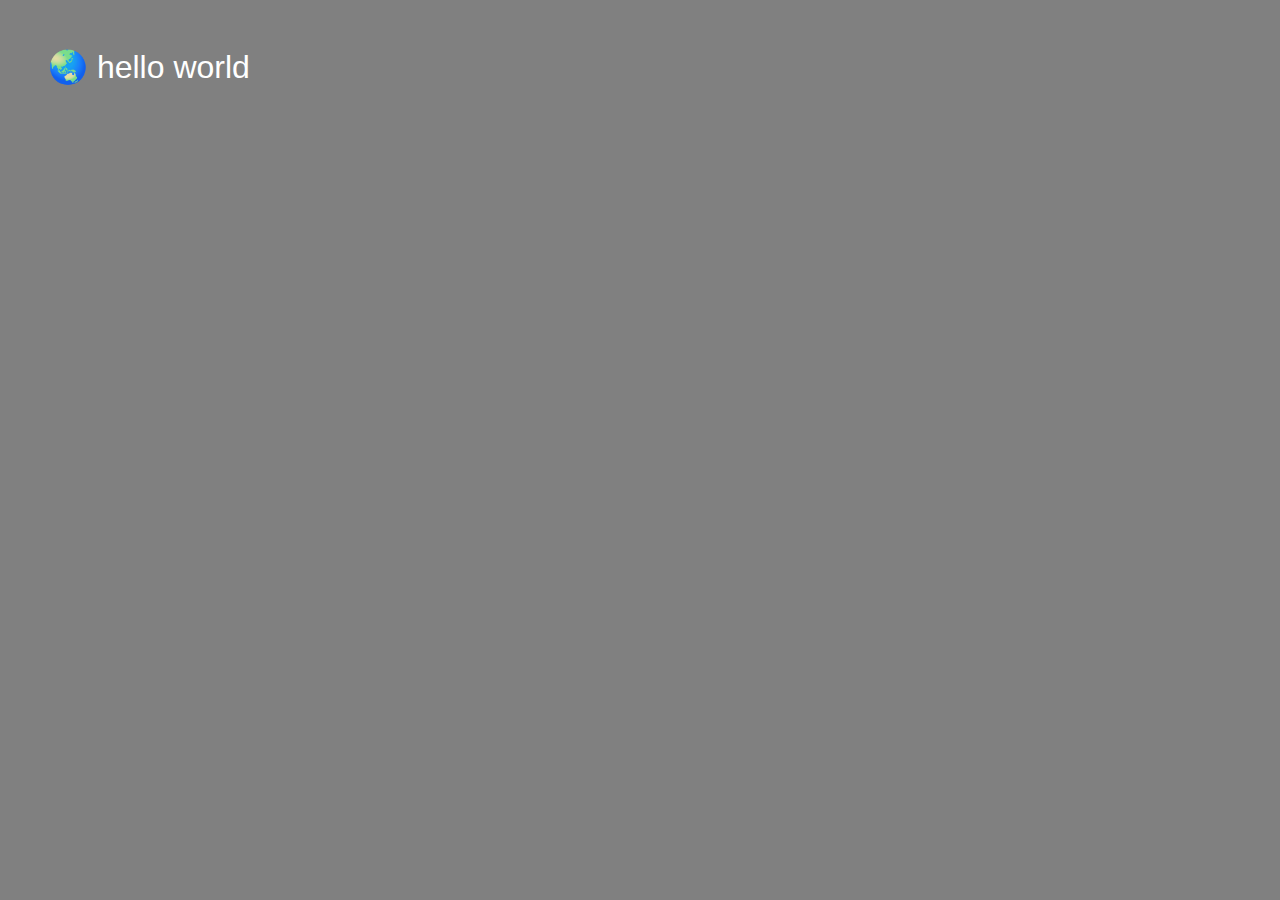
==== projects/2_the-hyperlink/index.html @ 0ae78a13 "adding" ====
<!-- START OF HTML -->

<!DOCTYPE html>
<html lang="en">

  <head>
    <!--
      This is the page head - it contains info the browser uses to display the page
    -->
    
    <meta charset="utf-8" />
    <meta name="viewport" content="width=device-width, initial-scale=1" />
    <!-- <link rel="icon" href="assets/icon/favicon.ico" /> -->
    <link rel="apple-touch-icon" sizes="180x180" href="assets/icon/apple-touch-icon.png">
    <link rel="icon" type="image/png" sizes="32x32" href="assets/icon/favicon-32x32.png">
    <link rel="icon" type="image/png" sizes="16x16" href="assets/icon/favicon-16x16.png">
    <title>Boilerplate</title>

    <!-- Meta tags for SEO and social sharing -->
    <link rel="canonical" href="" />
    <meta
      name="description"
      content=""
    />
    <meta name="robots" content="index,follow" />
    <meta property="og:title" content="" />
    <meta property="og:type" content="article" />
    <meta property="og:url" content="" />
    <meta
      property="og:description"
      content=""
    />
    <meta
      property="og:image"
      content=""
    />
    <meta name="twitter:card" content="summary" />
    <!-- <link rel="stylesheet" href="assets/css/reset.css" /> -->
    <!-- <link rel="stylesheet" href="assets/css/debug.css" /> -->
    <link rel="stylesheet" href="assets/css/style.css" />
    <script src="assets/js/script.js" defer></script>
    <script src="https://cdnjs.cloudflare.com/ajax/libs/jquery/1.11.3/jquery.min.js"></script>
  </head>


  <body>
    🌏 hello world
  </body>

</html>

<!-- END OF HTML -->
---- projects/2_the-hyperlink/assets/css/debug.css ----
body * {    color:                 hsla(000, 100%, 100%, 0.88) !important;    background:            hsla(210, 100%,  50%, 0.33) !important;    outline: 0.25rem solid hsla(000, 100%, 100%, 0.50) !important;}

.debug-center {
    display: flex;
    justify-content: center;
    align-items: center;
}
---- projects/2_the-hyperlink/assets/css/style.css ----
/******************************************************************************
                            Stylesheet for Boilerplate
******************************************************************************/

/* Root Value Stylings */


:root {
    --std-margin: 3rem;
    --font-size: 2rem;
    --font-color: white;
    --background-color: gray;
}

*,
*:before,
*:after {
    box-sizing: none;
    padding: 0;
    margin: none;
}


/* Body Stylings */


body {
    background-color: var(--background-color);
    margin: var(--std-margin);
    font-size: var(--font-size);
    font-family: sans-serif;
    color: var(--font-color);
}
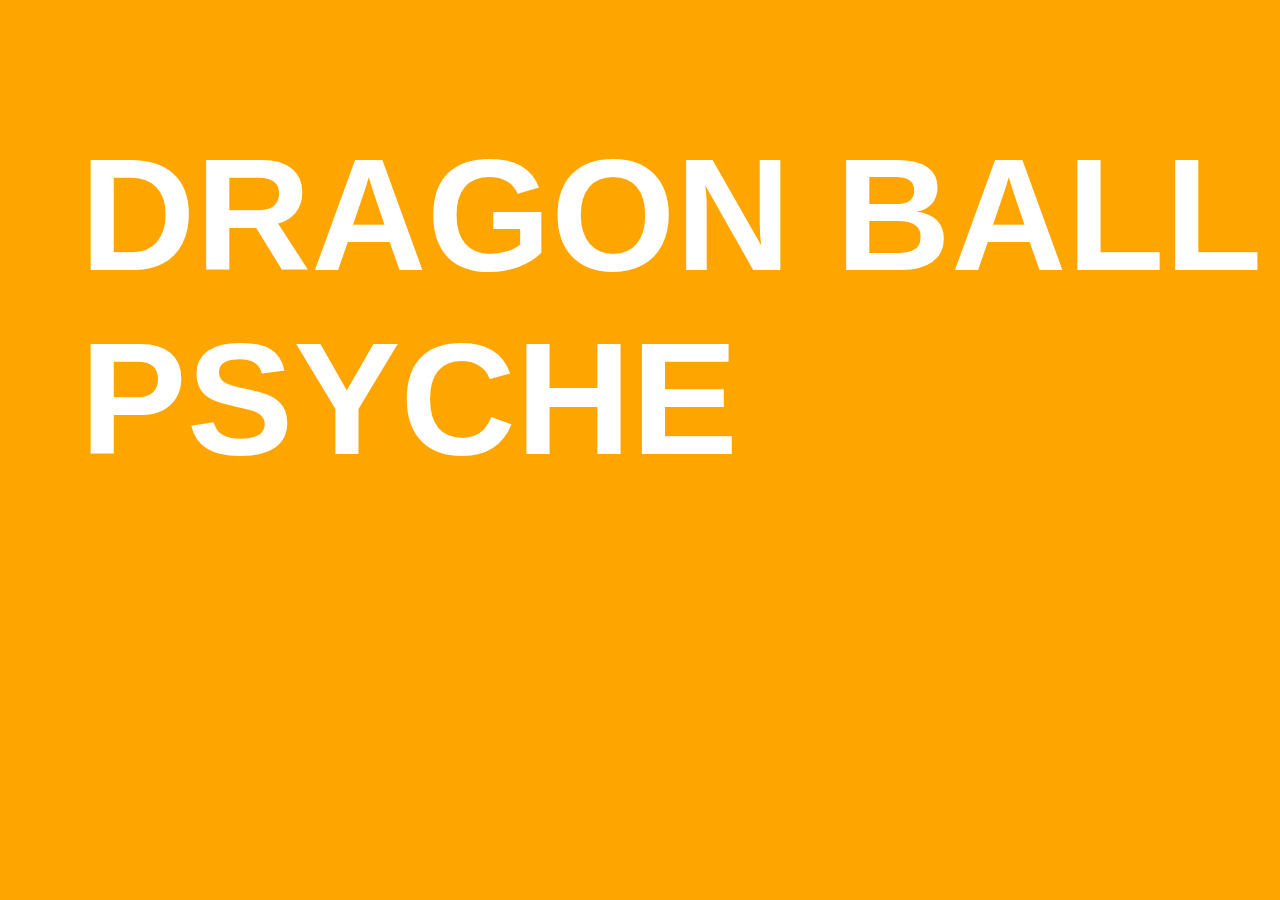
==== commit 81f7d06d: "fonts" ====
--- a/projects/2_the-hyperlink/index.html
+++ b/projects/2_the-hyperlink/index.html
@@ -2,51 +2,23 @@
 
 <!DOCTYPE html>
 <html lang="en">
-
   <head>
-    <!--
-      This is the page head - it contains info the browser uses to display the page
-    -->
-    
     <meta charset="utf-8" />
     <meta name="viewport" content="width=device-width, initial-scale=1" />
-    <!-- <link rel="icon" href="assets/icon/favicon.ico" /> -->
-    <link rel="apple-touch-icon" sizes="180x180" href="assets/icon/apple-touch-icon.png">
-    <link rel="icon" type="image/png" sizes="32x32" href="assets/icon/favicon-32x32.png">
-    <link rel="icon" type="image/png" sizes="16x16" href="assets/icon/favicon-16x16.png">
-    <title>Boilerplate</title>
-
-    <!-- Meta tags for SEO and social sharing -->
-    <link rel="canonical" href="" />
-    <meta
-      name="description"
-      content=""
-    />
-    <meta name="robots" content="index,follow" />
-    <meta property="og:title" content="" />
-    <meta property="og:type" content="article" />
-    <meta property="og:url" content="" />
-    <meta
-      property="og:description"
-      content=""
-    />
-    <meta
-      property="og:image"
-      content=""
-    />
-    <meta name="twitter:card" content="summary" />
-    <!-- <link rel="stylesheet" href="assets/css/reset.css" /> -->
-    <!-- <link rel="stylesheet" href="assets/css/debug.css" /> -->
+    <link rel="icon" href="assets/icon/favicon.ico" />
+    <title>DRAGON BALL PSYCHE</title>
     <link rel="stylesheet" href="assets/css/style.css" />
     <script src="assets/js/script.js" defer></script>
     <script src="https://cdnjs.cloudflare.com/ajax/libs/jquery/1.11.3/jquery.min.js"></script>
   </head>
 
-
   <body>
-    🌏 hello world
+    <main class="main">
+      <section class="flex">
+        <h1>DRAGON BALL PSYCHE</h1>
+      </section>
+    </main>
   </body>
-
 </html>
 
-<!-- END OF HTML -->+<!-- END OF HTML -->
--- a/projects/2_the-hyperlink/assets/css/style.css
+++ b/projects/2_the-hyperlink/assets/css/style.css
@@ -1,9 +1,8 @@
 /******************************************************************************
-                            Stylesheet for Boilerplate
+                            Stylesheet for DBZ Psyche
 ******************************************************************************/
 
 /* Root Value Stylings */
-
 
 :root {
     --std-margin: 3rem;
@@ -20,14 +19,41 @@
     margin: none;
 }
 
-
 /* Body Stylings */
-
 
 body {
     background-color: var(--background-color);
-    margin: var(--std-margin);
+    margin: 0rem;
     font-size: var(--font-size);
     font-family: sans-serif;
     color: var(--font-color);
-}+}
+
+.main {
+    flex-grow: 1;
+}
+
+section {
+    width: 100vw;
+    height: 100vh;
+    position: relative;
+    background-color: orange;
+}
+
+.flex {
+    display: flex;
+    justify-content: center;
+    align-items: center;
+}
+
+/* Landing */
+
+h1 {
+    font-size: 10rem;
+    position: absolute;
+    top: 1rem;
+    left: 5rem;
+}
+
+.landing {
+}
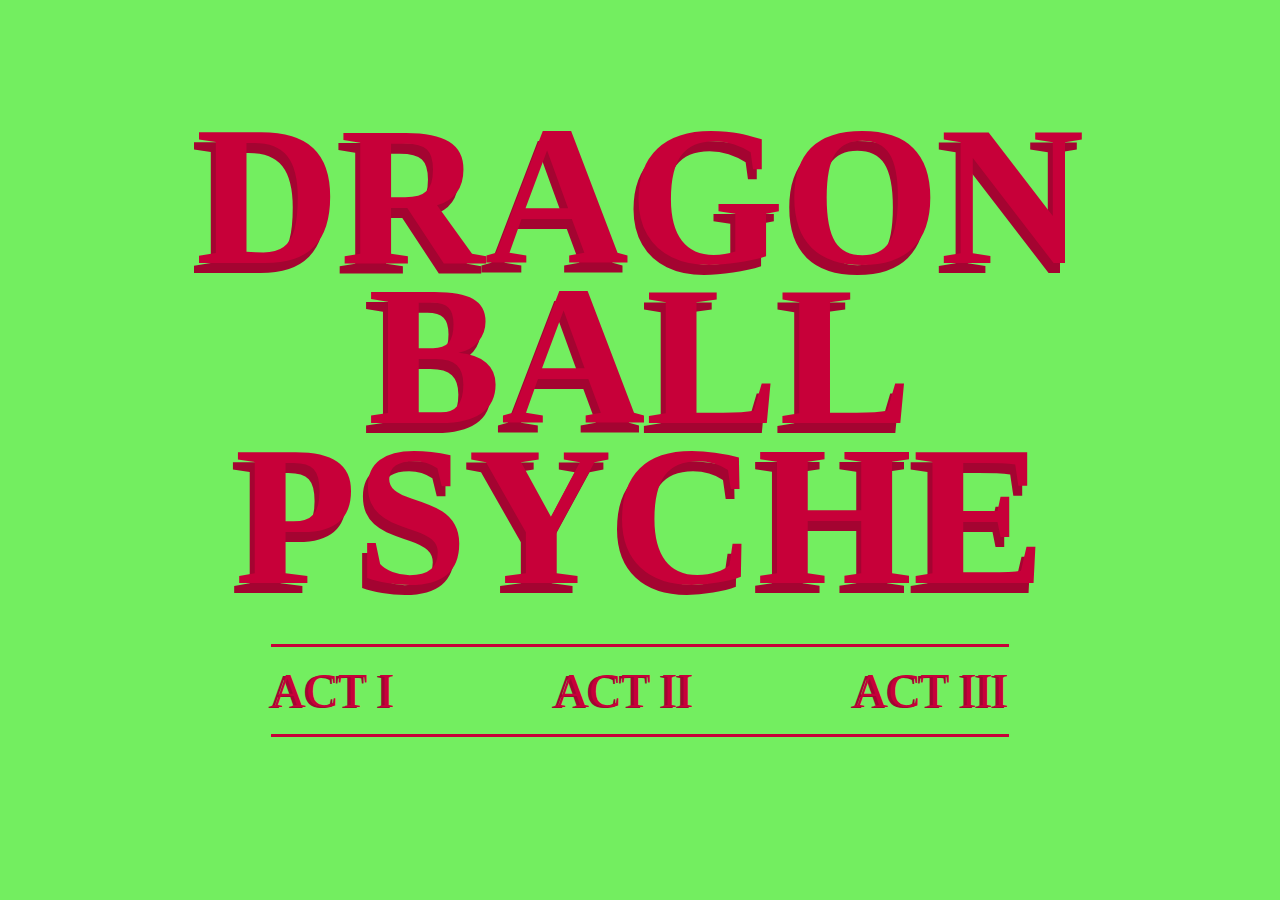
==== commit fa61f244: "hyperlink update" ====
--- a/projects/2_the-hyperlink/index.html
+++ b/projects/2_the-hyperlink/index.html
@@ -1,24 +1,33 @@
 <!-- START OF HTML -->
-
 <!DOCTYPE html>
 <html lang="en">
-  <head>
+
+<head>
     <meta charset="utf-8" />
     <meta name="viewport" content="width=device-width, initial-scale=1" />
     <link rel="icon" href="assets/icon/favicon.ico" />
-    <title>DRAGON BALL PSYCHE</title>
+    <title>Dragon Ball Psyche</title>
+    <link rel="stylesheet" href="">
     <link rel="stylesheet" href="assets/css/style.css" />
     <script src="assets/js/script.js" defer></script>
     <script src="https://cdnjs.cloudflare.com/ajax/libs/jquery/1.11.3/jquery.min.js"></script>
-  </head>
+</head>
 
-  <body>
+<body>
     <main class="main">
-      <section class="flex">
-        <h1>DRAGON BALL PSYCHE</h1>
-      </section>
+        <section class="flex landing">
+            <h1 >Dragon</h1>
+            <h1 class=" z-1">Ball</h1>
+            <!-- <img src="assets/img/goku-thumbs-up.gif" alt="Goku running" class="goku-landing z1"> -->
+            <h1 >Psyche</h1>
+            <ul class="index">
+                <li><a href="">ACT I</a></li>
+                <li><a href="">ACT II</a></li>
+                <li><a href="">ACT III</a></li>
+            </ul>
+        </section>
     </main>
-  </body>
+</body>
+
 </html>
-
-<!-- END OF HTML -->
+<!-- END OF HTML -->--- a/projects/2_the-hyperlink/assets/css/style.css
+++ b/projects/2_the-hyperlink/assets/css/style.css
@@ -5,11 +5,28 @@
 /* Root Value Stylings */
 
 :root {
+    --h1: 12.5rem;
     --std-margin: 3rem;
-    --font-size: 2rem;
-    --font-color: white;
-    --background-color: gray;
+    --font-size: 3rem;
+    --font-color: #C70039;
+    --shadow: #a40431;
+    /* --background-color: rgba(255, 109, 0, 1); */
+    --background-color: #73ee60;
+    --background: linear-gradient(0deg, rgba(255, 109, 0, 1) 0%, rgba(255, 144, 0, 1) 50%, rgba(255, 198, 57, 1) 100%);
+    --body-font: title;
+    --title-font: title;
 }
+
+@font-face {
+    font-family: title;
+    src: url(/assets/fonts/terminal-grotesque-webfont.woff);
+}
+
+@font-face {
+    font-family: body;
+    src: url(/assets/fonts/CooperHewitt-Medium.otf);
+}
+
 
 *,
 *:before,
@@ -19,10 +36,14 @@
     margin: none;
 }
 
+
+
 /* Body Stylings */
 
 body {
+    font-family: var(--body-font);
     background-color: var(--background-color);
+    /* background: var(--background); */
     margin: 0rem;
     font-size: var(--font-size);
     font-family: sans-serif;
@@ -34,10 +55,9 @@
 }
 
 section {
-    width: 100vw;
-    height: 100vh;
     position: relative;
-    background-color: orange;
+    /* background-color: #FF9000; */
+    /* background: var(--background); */
 }
 
 .flex {
@@ -46,14 +66,70 @@
     align-items: center;
 }
 
-/* Landing */
+/* Typography */
 
 h1 {
-    font-size: 10rem;
-    position: absolute;
-    top: 1rem;
-    left: 5rem;
+    font-size: var(--h1);
+    font-family: var(--title-font);
+    text-transform: uppercase;
+    margin: 0rem;
+    color: var(--font-color);
+    line-height: 80%;
+    z-index: 2;
+    text-shadow: -5px 10px 0px var(--shadow);
+}
+
+a {
+    font-size: var(--font-size);
+    font-family: var(--title-font);
+    color: currentColor;
+    text-decoration: none;
+}
+
+a:hover {
+    /* text-decoration: underline; */
+    color: blue;
+}
+
+/* landing */
+
+.enter {
+    text-transform: uppercase;
+    margin-top: var(--std-margin);
 }
 
 .landing {
+    width: 100%;
+    height: 100vh;
+    flex-direction: column;
 }
+
+.z-1 {
+    z-index: 1;
+}
+
+.goku-landing {
+    position: absolute;
+    z-index: 2;
+    transform: scale(1.85);
+    justify-self: center;
+}
+
+.index {
+    border-top: 3px solid var(--font-color);
+    border-bottom: 3px solid var(--font-color);
+    list-style: none;
+    display: flex;
+    justify-content: space-evenly;
+}
+
+.index>li {
+    margin-bottom: 1rem;
+    margin-top: 1rem;
+    margin-left: 10rem;
+    text-shadow: -3px 0.5px 0px var(--shadow);
+}
+
+.index>li:first-child {
+    margin-left: 0rem;
+}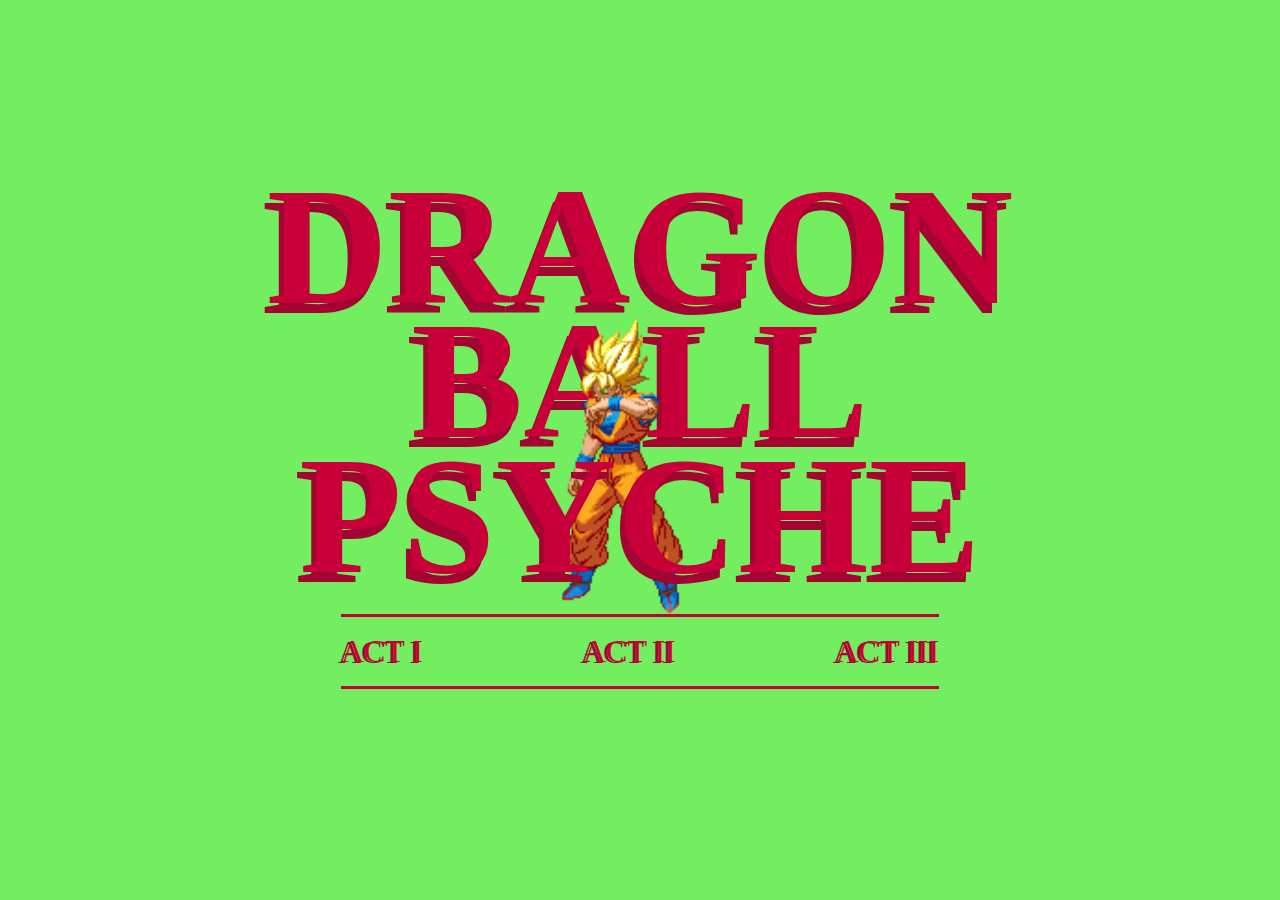
==== commit 9a967166: "core-interaction" ====
--- a/projects/2_the-hyperlink/index.html
+++ b/projects/2_the-hyperlink/index.html
@@ -16,12 +16,12 @@
 <body>
     <main class="main">
         <section class="flex landing">
-            <h1 >Dragon</h1>
+            <h1>Dragon</h1>
             <h1 class=" z-1">Ball</h1>
-            <!-- <img src="assets/img/goku-thumbs-up.gif" alt="Goku running" class="goku-landing z1"> -->
-            <h1 >Psyche</h1>
+            <img src="assets/img/goku-thumbs-up.gif" alt="Goku running" class="goku-landing z1">
+            <h1>Psyche</h1>
             <ul class="index">
-                <li><a href="">ACT I</a></li>
+                <li><a href="act-i/index.html">ACT I</a></li>
                 <li><a href="">ACT II</a></li>
                 <li><a href="">ACT III</a></li>
             </ul>
--- a/projects/2_the-hyperlink/assets/css/style.css
+++ b/projects/2_the-hyperlink/assets/css/style.css
@@ -5,9 +5,9 @@
 /* Root Value Stylings */
 
 :root {
-    --h1: 12.5rem;
+    --h1: 10.5rem;
     --std-margin: 3rem;
-    --font-size: 3rem;
+    --font-size: 2rem;
     --font-color: #C70039;
     --shadow: #a40431;
     /* --background-color: rgba(255, 109, 0, 1); */
@@ -41,6 +41,7 @@
 /* Body Stylings */
 
 body {
+    /* position: relative; */
     font-family: var(--body-font);
     background-color: var(--background-color);
     /* background: var(--background); */
@@ -51,6 +52,7 @@
 }
 
 .main {
+    display: flex;
     flex-grow: 1;
 }
 
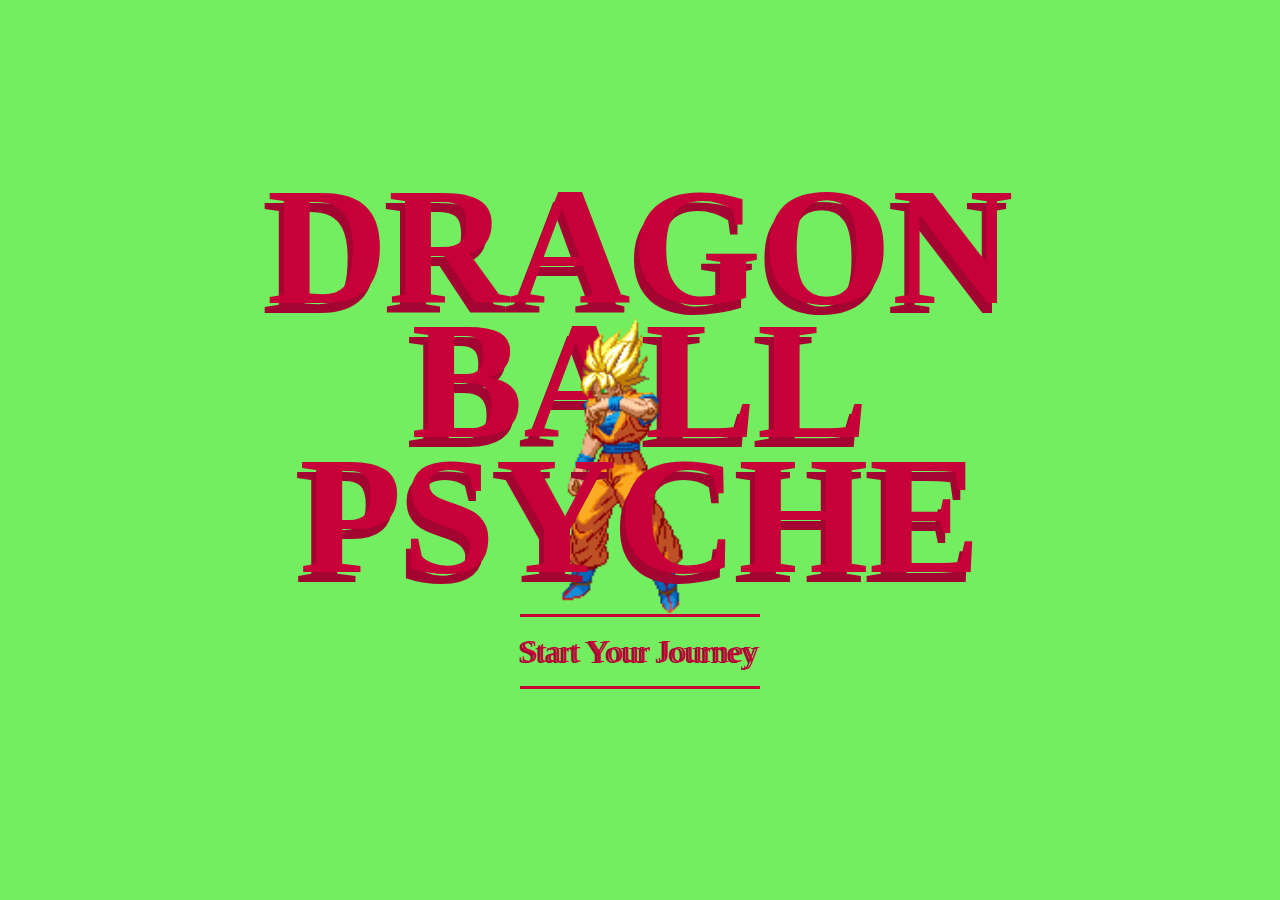
==== commit ce1316bb: "update" ====
--- a/projects/2_the-hyperlink/index.html
+++ b/projects/2_the-hyperlink/index.html
@@ -21,9 +21,7 @@
             <img src="assets/img/goku-thumbs-up.gif" alt="Goku running" class="goku-landing z1">
             <h1>Psyche</h1>
             <ul class="index">
-                <li><a href="act-i/index.html">ACT I</a></li>
-                <li><a href="">ACT II</a></li>
-                <li><a href="">ACT III</a></li>
+                <li><a href="act-i/index.html">Start Your Journey</a></li>
             </ul>
         </section>
     </main>
--- a/projects/2_the-hyperlink/assets/css/style.css
+++ b/projects/2_the-hyperlink/assets/css/style.css
@@ -54,6 +54,7 @@
 .main {
     display: flex;
     flex-grow: 1;
+    position: relative;
 }
 
 section {
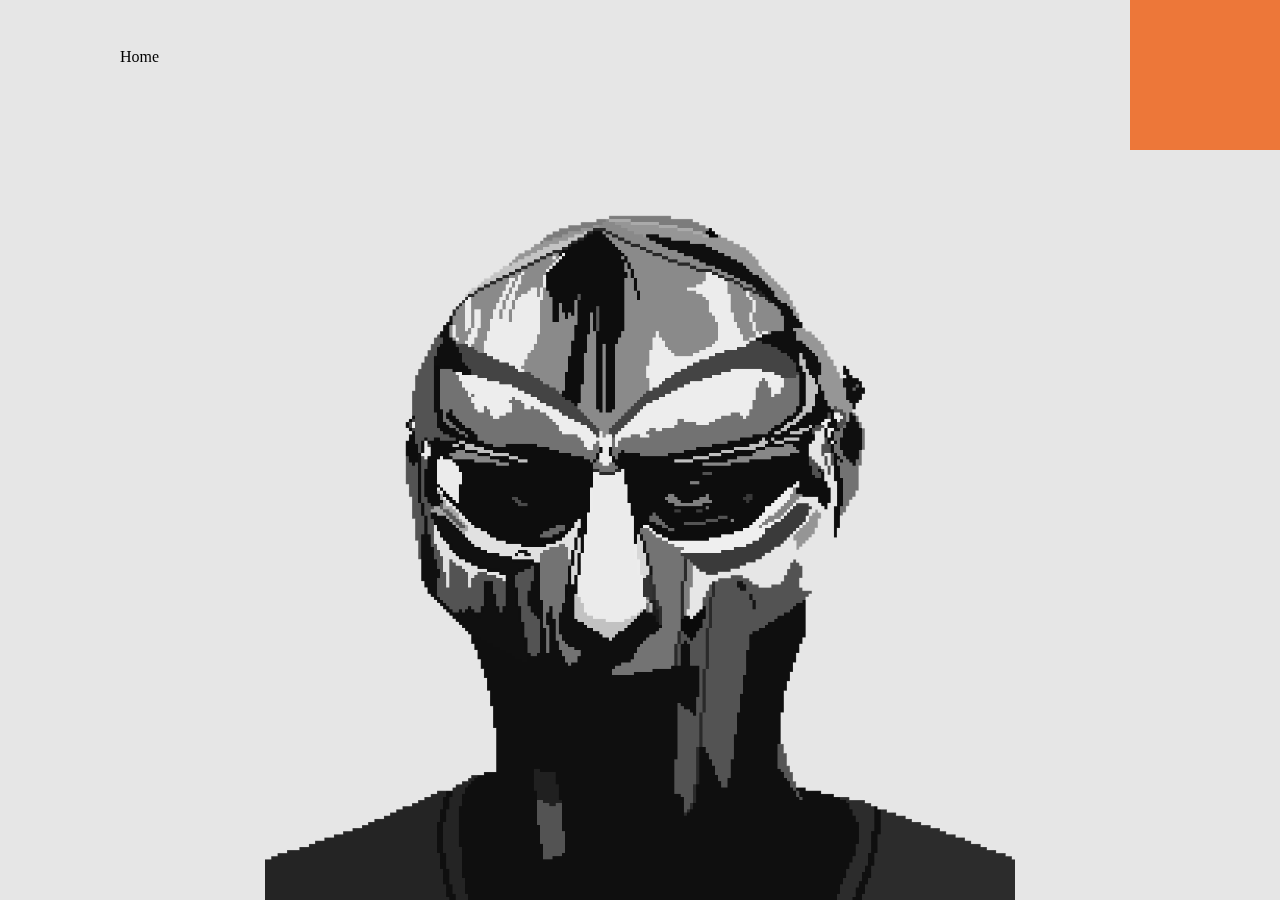
==== commit 6412f37e: "uploading projects" ====
--- a/projects/2_the-hyperlink/index.html
+++ b/projects/2_the-hyperlink/index.html
@@ -1,31 +1,33 @@
-<!-- START OF HTML -->
+
 <!DOCTYPE html>
 <html lang="en">
 
 <head>
     <meta charset="utf-8" />
     <meta name="viewport" content="width=device-width, initial-scale=1" />
-    <link rel="icon" href="assets/icon/favicon.ico" />
-    <title>Dragon Ball Psyche</title>
-    <link rel="stylesheet" href="">
+    <link rel="icon" href="assets/icon/favicon.png" />
+    <title>MEAT GRINDER</title>
     <link rel="stylesheet" href="assets/css/style.css" />
     <script src="assets/js/script.js" defer></script>
     <script src="https://cdnjs.cloudflare.com/ajax/libs/jquery/1.11.3/jquery.min.js"></script>
 </head>
 
 <body>
+    <header>
+        <nav>
+            <ul class="header">
+                <li><a href="index.html">Home</a></li>
+                <!-- <li><a href="about.html">About</a></li> -->
+            </ul>
+        </nav>
+    </header>
     <main class="main">
-        <section class="flex landing">
-            <h1>Dragon</h1>
-            <h1 class=" z-1">Ball</h1>
-            <img src="assets/img/goku-thumbs-up.gif" alt="Goku running" class="goku-landing z1">
-            <h1>Psyche</h1>
-            <ul class="index">
-                <li><a href="act-i/index.html">Start Your Journey</a></li>
-            </ul>
+        <section>
+            <img src="assets/img/doom-landing.webp" class="landing-img" alt="">
+            <a href="verse-1.html" class="next"></a>
         </section>
     </main>
 </body>
 
 </html>
-<!-- END OF HTML -->+<!-- END OF HTML--- a/projects/2_the-hyperlink/assets/css/style.css
+++ b/projects/2_the-hyperlink/assets/css/style.css
@@ -5,28 +5,23 @@
 /* Root Value Stylings */
 
 :root {
-    --h1: 10.5rem;
     --std-margin: 3rem;
-    --font-size: 2rem;
-    --font-color: #C70039;
-    --shadow: #a40431;
-    /* --background-color: rgba(255, 109, 0, 1); */
-    --background-color: #73ee60;
-    --background: linear-gradient(0deg, rgba(255, 109, 0, 1) 0%, rgba(255, 144, 0, 1) 50%, rgba(255, 198, 57, 1) 100%);
-    --body-font: title;
-    --title-font: title;
+    --font-size: 1rem;
+    --body-font: body;
+    --background-color: #EFEFF1;
+    --background-color: #E6E6E6;
+    --orange: #ED7739;
 }
 
 @font-face {
     font-family: title;
-    src: url(/assets/fonts/terminal-grotesque-webfont.woff);
+    src: url(/assets/fonts/);
 }
 
 @font-face {
     font-family: body;
-    src: url(/assets/fonts/CooperHewitt-Medium.otf);
+    src: url('/assets/fonts/JetBrainsMono-Regular.woff2');
 }
-
 
 *,
 *:before,
@@ -36,19 +31,14 @@
     margin: none;
 }
 
-
-
 /* Body Stylings */
 
 body {
-    /* position: relative; */
+    cursor: crosshair;
+    margin: var(--std-marginq);
+    font-size: var(--font-size);
     font-family: var(--body-font);
     background-color: var(--background-color);
-    /* background: var(--background); */
-    margin: 0rem;
-    font-size: var(--font-size);
-    font-family: sans-serif;
-    color: var(--font-color);
 }
 
 .main {
@@ -57,82 +47,69 @@
     position: relative;
 }
 
-section {
-    position: relative;
-    /* background-color: #FF9000; */
-    /* background: var(--background); */
+/* header */
+
+.header {
+    font-size: var(--font-size);
+    list-style-type: none;
+    margin: 0rem;
+    position: fixed;
+    top: 0;
+    display: flex;
+    align-items: center;
+    z-index: 2;
 }
 
-.flex {
-    display: flex;
-    justify-content: center;
-    align-items: center;
+.header > li {
+    margin-top: var(--std-margin);
+    margin-left: 7.5rem;
 }
 
-/* Typography */
-
-h1 {
-    font-size: var(--h1);
-    font-family: var(--title-font);
-    text-transform: uppercase;
-    margin: 0rem;
-    color: var(--font-color);
-    line-height: 80%;
-    z-index: 2;
-    text-shadow: -5px 10px 0px var(--shadow);
-}
-
-a {
-    font-size: var(--font-size);
-    font-family: var(--title-font);
+.header > li > a {
     color: currentColor;
     text-decoration: none;
 }
 
-a:hover {
-    /* text-decoration: underline; */
-    color: blue;
+.header > li > a:hover {
+    cursor: crosshair;
+    color: var(--orange);
 }
 
 /* landing */
 
-.enter {
-    text-transform: uppercase;
-    margin-top: var(--std-margin);
+section {
+    position: relative;
+    width: 100vw;
+    height: 100vh;
+    display: flex;
+    align-items: center;
+    justify-content: center;
 }
 
-.landing {
-    width: 100%;
-    height: 100vh;
-    flex-direction: column;
+.next {
+    top: 0;
+    right: 0;
+    position: absolute;
+    width: 150px;
+    height: 150px;
+    background-color: var(--orange);
 }
 
-.z-1 {
-    z-index: 1;
+.landing-img {
+    position: absolute;
+    bottom: 0;
+    width: 750px;
 }
 
-.goku-landing {
-    position: absolute;
-    z-index: 2;
-    transform: scale(1.85);
-    justify-self: center;
+/* verse stylings */
+
+figure img {
+    border: 2px solid black;
+    box-shadow: 5px 4px 0px black;
 }
 
-.index {
-    border-top: 3px solid var(--font-color);
-    border-bottom: 3px solid var(--font-color);
-    list-style: none;
-    display: flex;
-    justify-content: space-evenly;
-}
-
-.index>li {
+.verse {
+    /* width: 350px; */
+    margin-top: 1rem;
     margin-bottom: 1rem;
-    margin-top: 1rem;
-    margin-left: 10rem;
-    text-shadow: -3px 0.5px 0px var(--shadow);
-}
-
-.index>li:first-child {
-    margin-left: 0rem;
 }